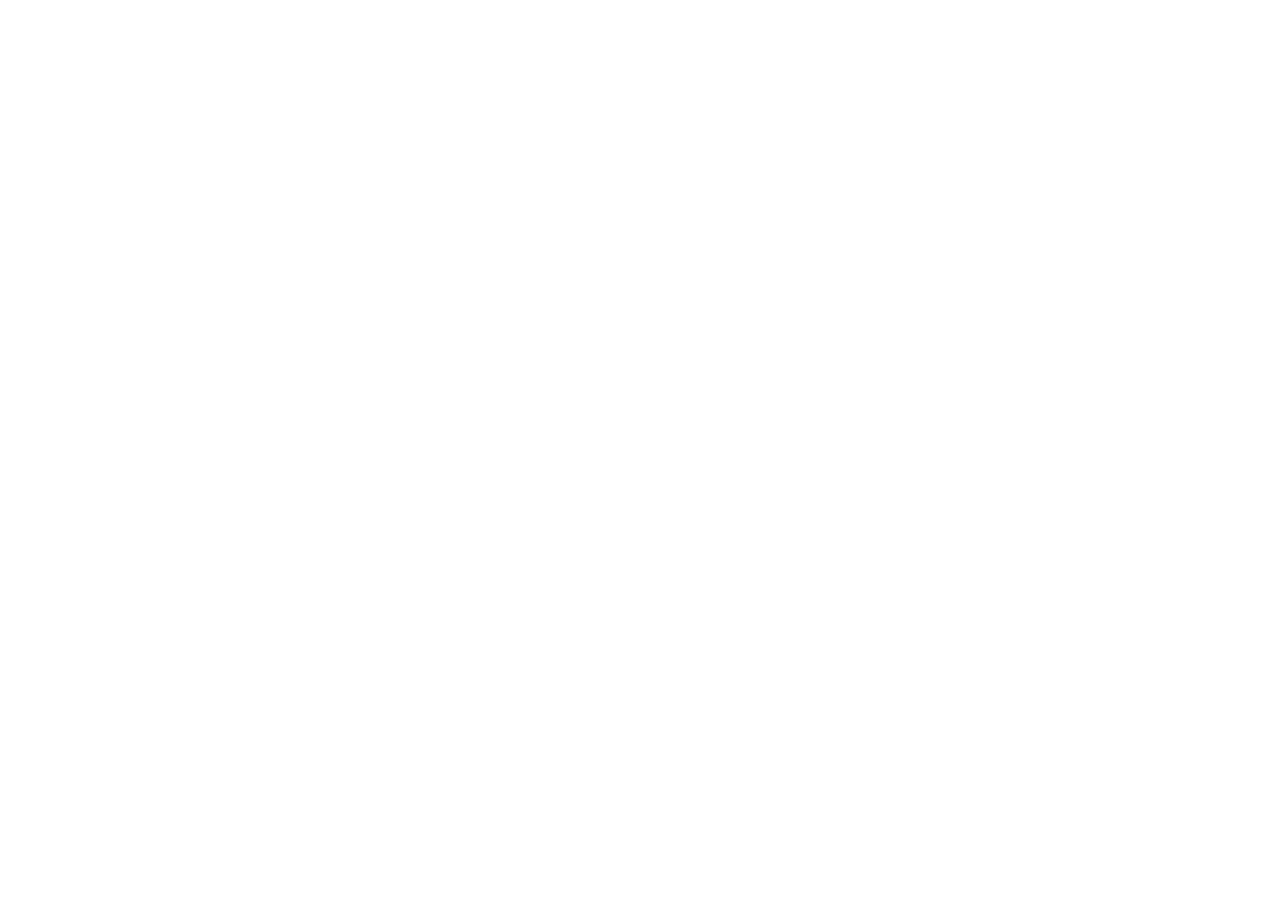
==== src/main/resources/templates/userinfo.html @ 1e0bb332 "first commit" ====
<!DOCTYPE html>
<html xmlns:th="http://www.thymeleaf.org">
<head>
    <meta charset="UTF-8">
    <title>用户个人信息</title>
    <link rel="stylesheet" type="text/css" href="/css/userinfo.css"/>
    <script type="text/javascript" src="/js/jquery-3.4.1.js"></script>
    <script type="text/javascript" src="/js/userinfo.js"></script>
</head>
<body>
</body>
</html>
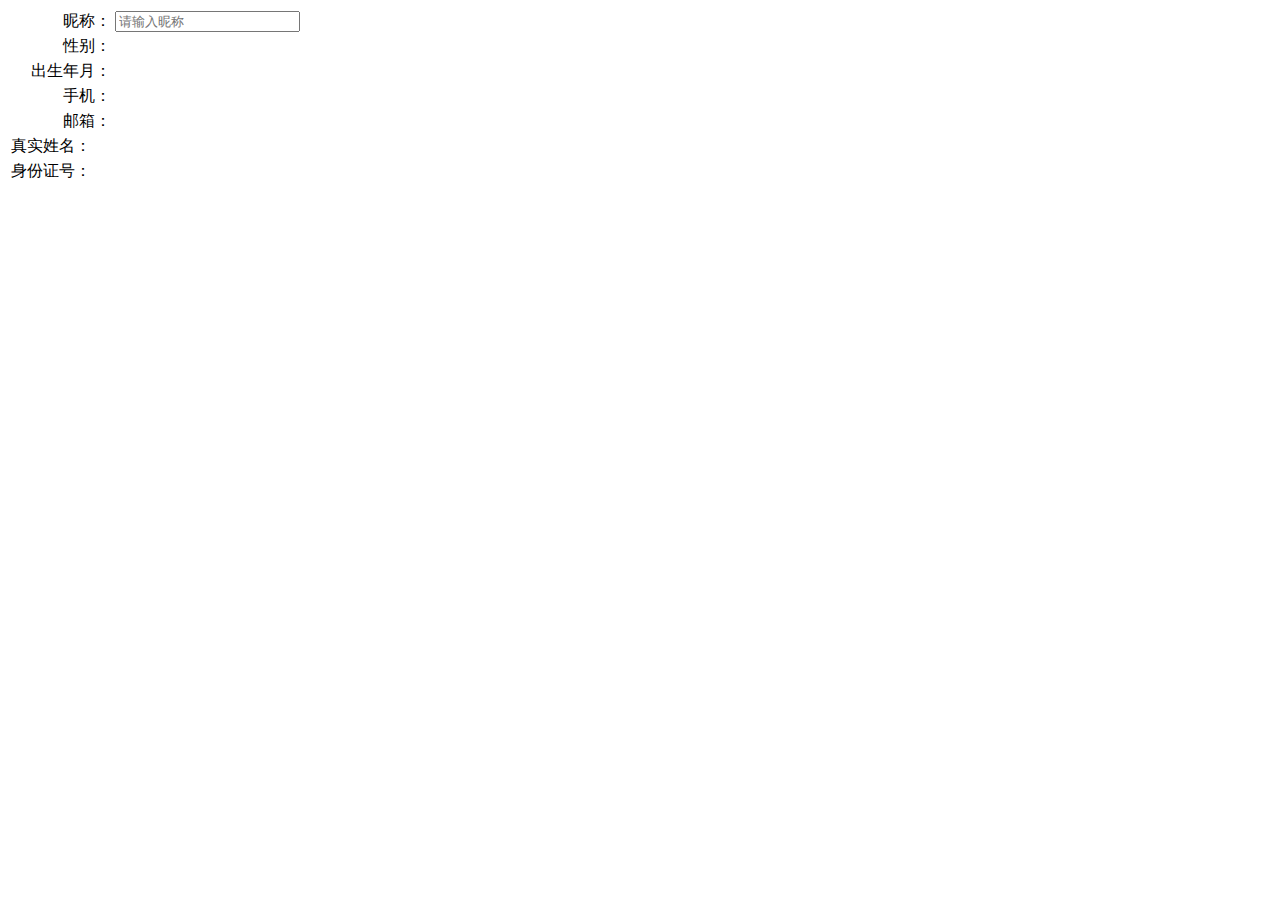
==== commit 37fe7e77: "second commit" ====
--- a/src/main/resources/templates/userinfo.html
+++ b/src/main/resources/templates/userinfo.html
@@ -8,5 +8,18 @@
     <script type="text/javascript" src="/js/userinfo.js"></script>
 </head>
 <body>
+<div id="div_userinfo">
+    <form action="#" method="post" name="userinfoForm" id="form_userinfo">
+        <table>
+            <tr><td align="right" width="100px">昵称：</td><td><input type="text" name="nickname" id="txt_nickname" placeholder="请输入昵称" required></td></tr>
+            <tr><td align="right" width="100px">性别：</td><td></td></tr>
+            <tr><td align="right" width="100px">出生年月：</td><td></td></tr>
+            <tr><td align="right" width="100px">手机：</td><td></td></tr>
+            <tr><td align="right" width="100px">邮箱：</td><td></td></tr>
+            <tr><td>真实姓名：</td><td></td></tr>
+            <tr><td>身份证号：</td><td></td></tr>
+        </table>
+    </form>
+</div>
 </body>
 </html>